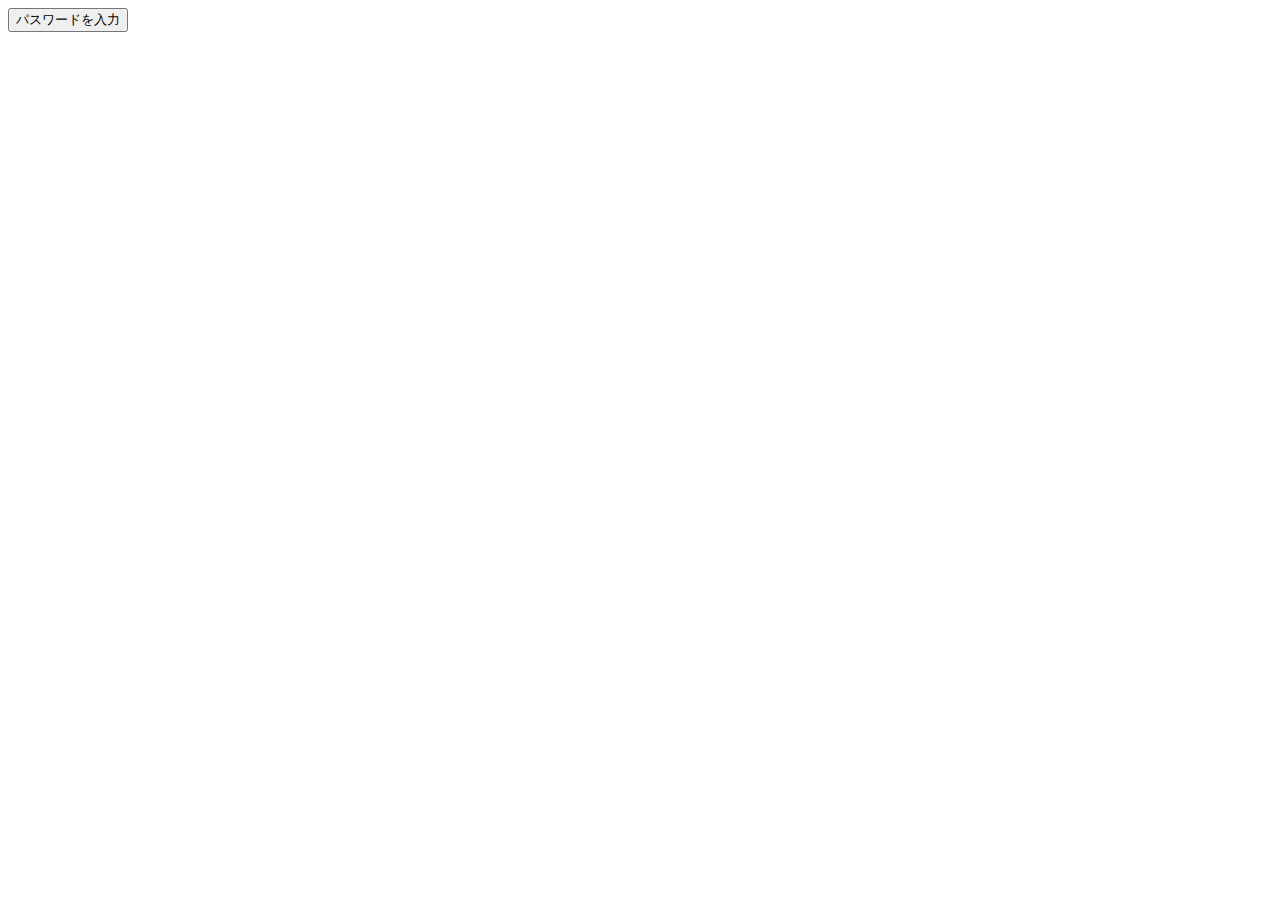
==== index.html @ b4d5841e "Create index.html" ====
<!DOCTYPE html>
<html lang="ja" dir="ltr">
  <head>
    <meta charset="utf-8">
    <meta name="viewport" content="width=device-width,initial-scale=1.0">
    <title>back-portfolio</title>

    <!-- スタイルシートの読み込み -->
    <link rel="stylesheet" href="css/style.css">
    <link rel="stylesheet" href="css/responsive.css">

    <!-- jquery -->
    <script src="https://ajax.googleapis.com/ajax/libs/jquery/2.1.4/jquery.min.js">
    </script>
  </head>
  <body>
    <div class="gate-area">
      <input type="button" value="パスワードを入力" onclick="gate();">
    </div>

    <script src="script.js"></script>
  </body>
</html>
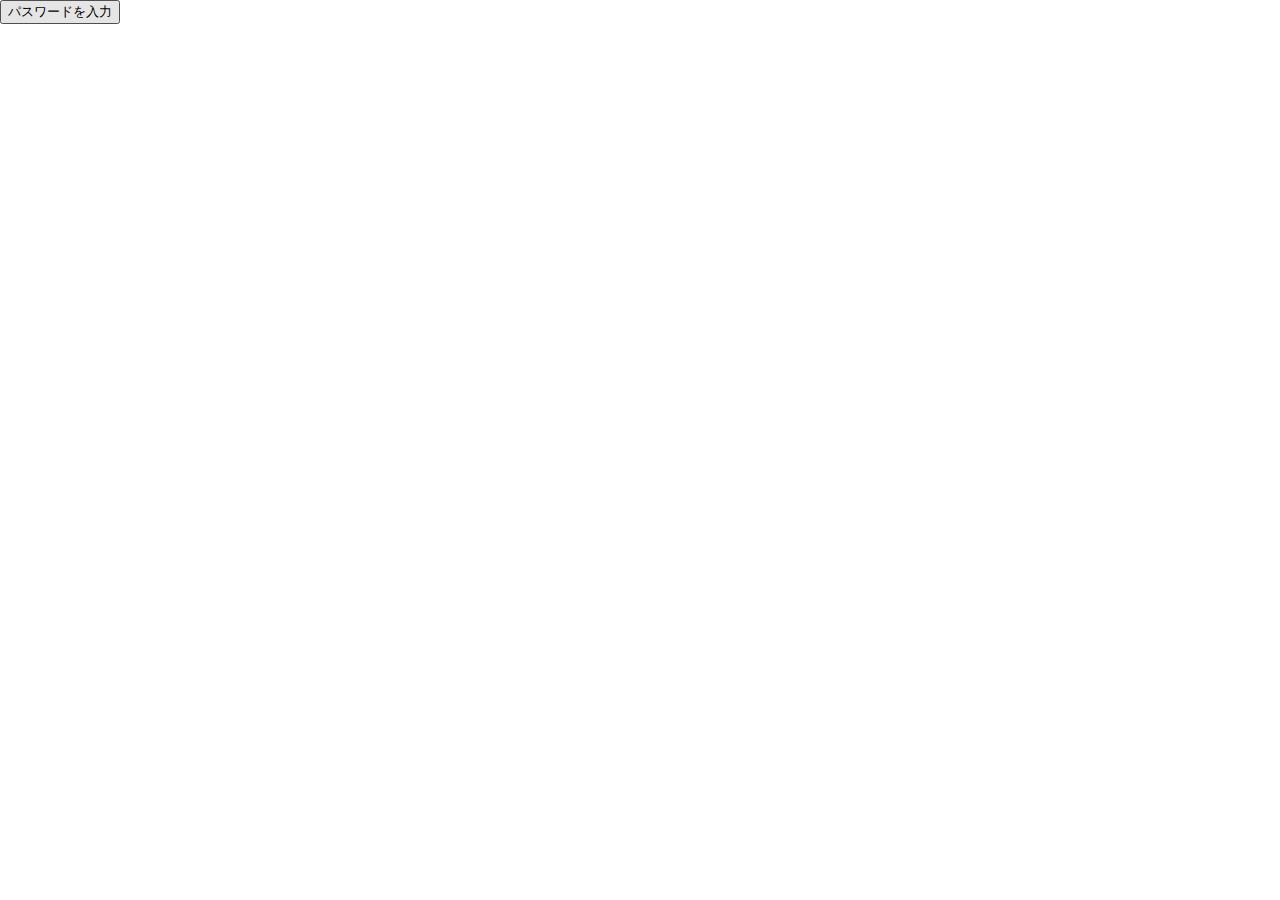
==== commit 189d4279: "Update index.html" ====
--- a/index.html
+++ b/index.html
@@ -6,8 +6,8 @@
     <title>back-portfolio</title>
 
     <!-- スタイルシートの読み込み -->
-    <link rel="stylesheet" href="css/style.css">
-    <link rel="stylesheet" href="css/responsive.css">
+    <link rel="stylesheet" href="https://syu-h81.github.io/back-portfolio/style.css">
+    <link rel="stylesheet" href="https://syu-h81.github.io/back-portfolio/responsive.css">
 
     <!-- jquery -->
     <script src="https://ajax.googleapis.com/ajax/libs/jquery/2.1.4/jquery.min.js">
@@ -18,6 +18,6 @@
       <input type="button" value="パスワードを入力" onclick="gate();">
     </div>
 
-    <script src="script.js"></script>
+    <script src="https://syu-h81.github.io/back-portfolio/script.js"></script>
   </body>
 </html>
